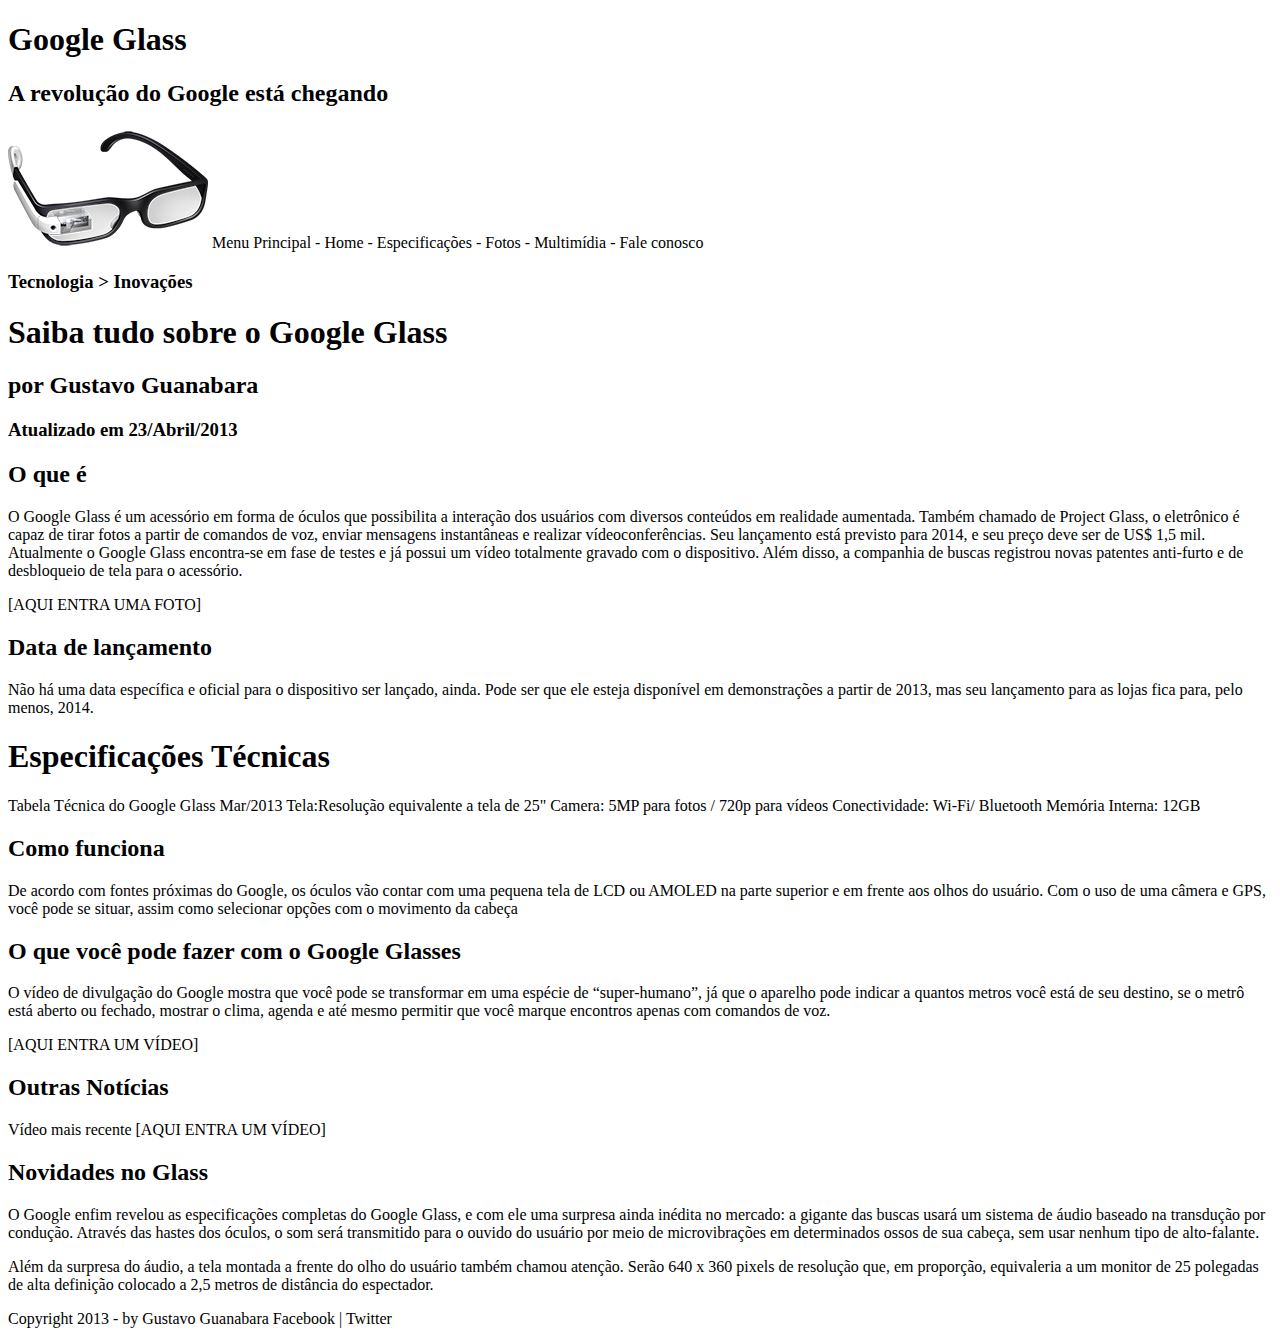
==== index.html @ 0c4013aa "Video 06" ====
<!DOCTYPE html>
<html lang="pt-br">
<head>
<meta charset="utf-8">
<title>Tudo Sobre o Google Glass</title>
</head>

<body>

	<div id="interface">

	<header id="cabecalho">
		<hgroup>
		<h1>Google Glass</h1>
		<h2>A revolução do Google está chegando</h2>
		</hgroup>

		<img src="_imagens/glass-oculos-preto-peq.png">

		Menu Principal
		- Home
		- Especificações
		- Fotos
		- Multimídia
		- Fale conosco

	</header>


	<hgroup>
	<h3>Tecnologia > Inovações<h3>
	<h1>Saiba tudo sobre o Google Glass</h1>
	<h2>por Gustavo Guanabara</h2>
	<h3>Atualizado em 23/Abril/2013</h3>
	</hgroup>

	<h2>O que é</h2>
	<p>O Google Glass é um acessório em forma de óculos que possibilita a interação dos usuários com diversos conteúdos em realidade aumentada. Também chamado de Project Glass, o eletrônico é capaz de tirar fotos a partir de comandos de voz, enviar mensagens instantâneas e realizar vídeoconferências. Seu lançamento está previsto para 2014, e seu preço deve ser de US$ 1,5 mil. Atualmente o Google Glass encontra-se em fase de testes e já possui um vídeo totalmente gravado com o dispositivo. Além disso, a companhia de buscas registrou novas patentes anti-furto e de desbloqueio de tela para o acessório.</p>

	[AQUI ENTRA UMA FOTO]

	<h2>Data de lançamento</h2>
	<p>Não há uma data específica e oficial para o dispositivo ser lançado, ainda. Pode ser que ele esteja disponível em demonstrações a partir de 2013, mas seu lançamento para as lojas fica para, pelo menos, 2014.</p>

	<h1>Especificações Técnicas</h1>
	Tabela Técnica do Google Glass Mar/2013

	Tela:Resolução equivalente a tela de 25"
	Camera: 5MP para fotos / 720p para vídeos
	Conectividade: Wi-Fi/ Bluetooth
	Memória Interna: 12GB

	<h2>Como funciona</h2>
	<p>De acordo com fontes próximas do Google, os óculos vão contar com uma pequena tela de LCD ou AMOLED na parte superior e em frente aos olhos do usuário. Com o uso de uma câmera e GPS, você pode se situar, assim como selecionar opções com o movimento da cabeça</p>

	<h2>O que você pode fazer com o Google Glasses</h2>
	<p>O vídeo de divulgação do Google mostra que você pode se transformar em uma espécie de “super-<wbr>humano”, já que o aparelho pode indicar a quantos metros você está de seu destino, se o metrô está aberto ou fechado, mostrar o clima, agenda e até mesmo permitir que você marque encontros apenas com comandos de voz.</p>

	[AQUI ENTRA UM VÍDEO]

	<h2>Outras Notícias</h2>
	Vídeo mais recente

	[AQUI ENTRA UM VÍDEO]

	<h2>Novidades no Glass</h2>
	<p>O Google enfim revelou as especificações completas do Google Glass, e com ele uma surpresa ainda inédita no mercado: a gigante das buscas usará um sistema de áudio baseado na transdução por condução. Através das hastes dos óculos, o som será transmitido para o ouvido do usuário por meio de microvibrações em determinados ossos de sua cabeça, sem usar nenhum tipo de alto-falante.</p>

	<p>Além da surpresa do áudio, a tela montada a frente do olho do usuário também chamou atenção. Serão 640 x 360 pixels de resolução que, em proporção, equivaleria a um monitor de 25 polegadas de alta definição colocado a 2,5 metros de distância do espectador.</p>

	<p>Copyright 2013 - by Gustavo Guanabara
	Facebook | Twitter</p>
	</div>
	</body>
</html>
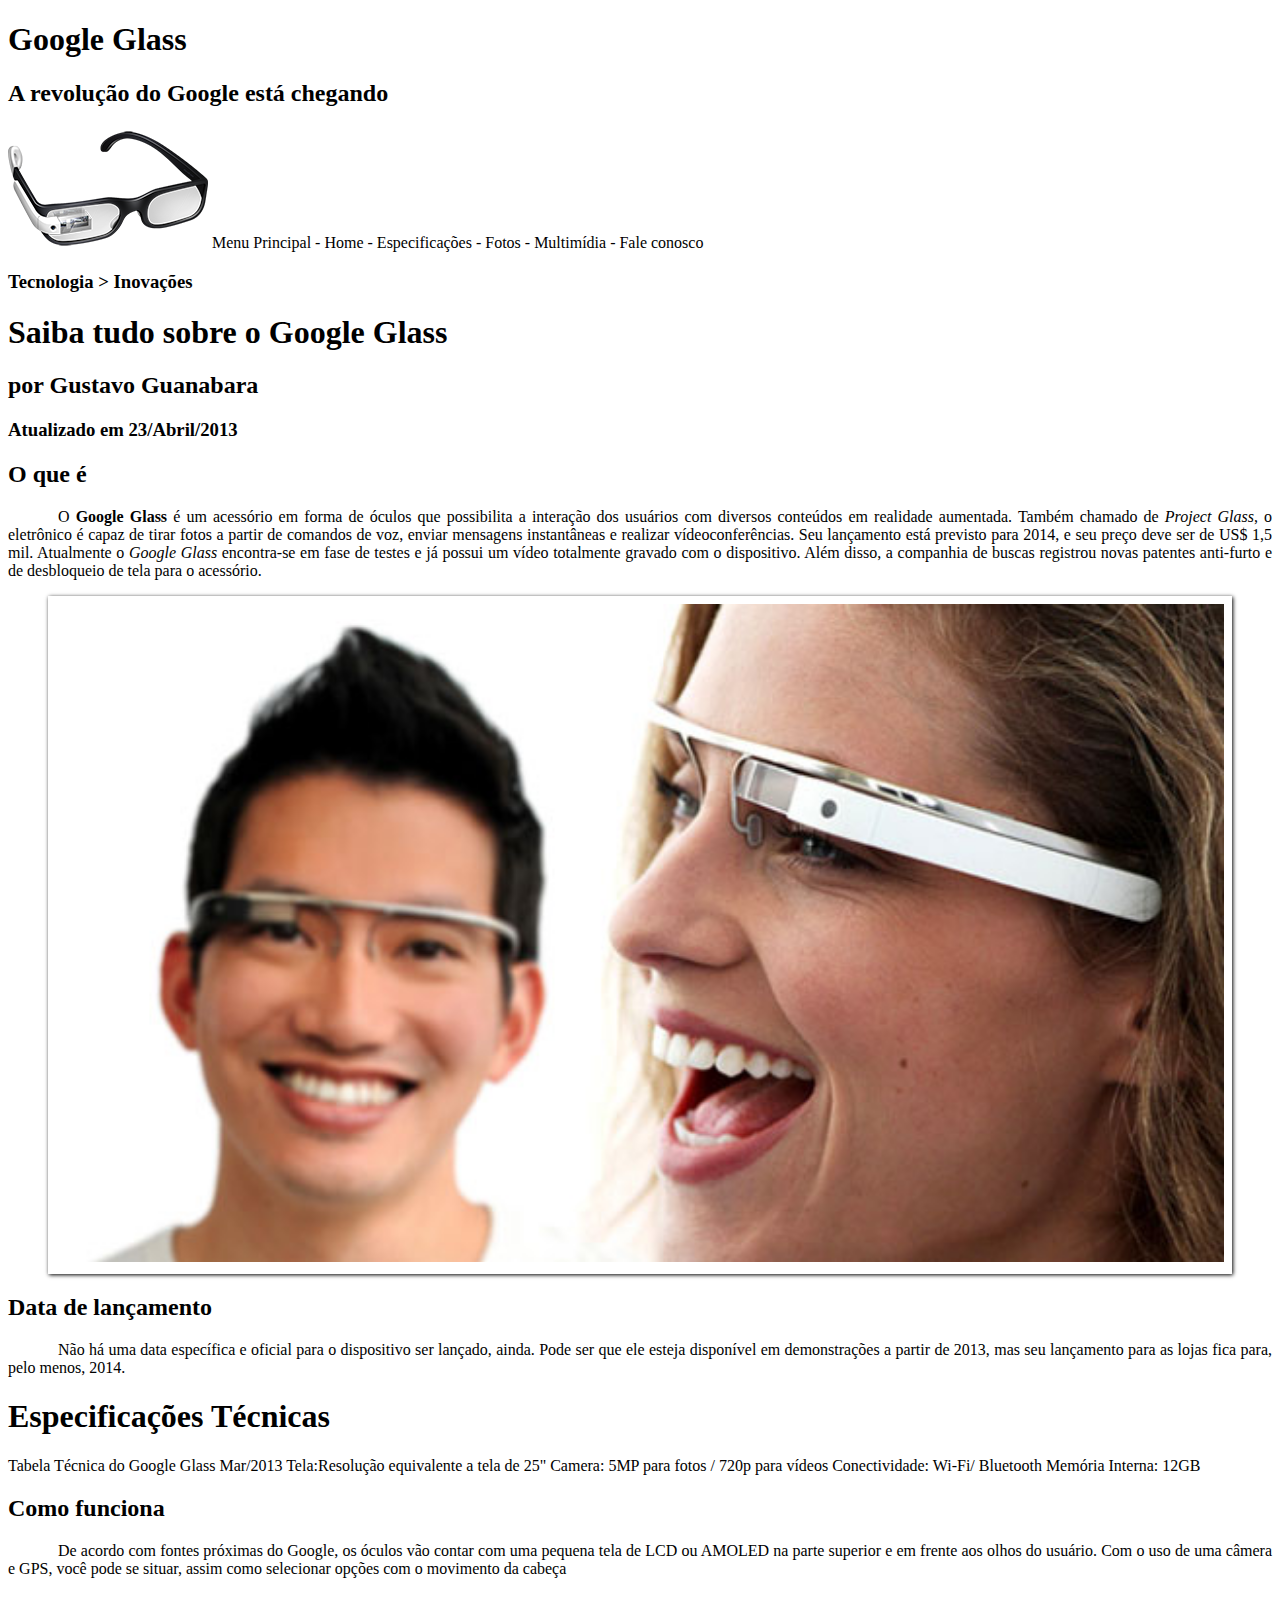
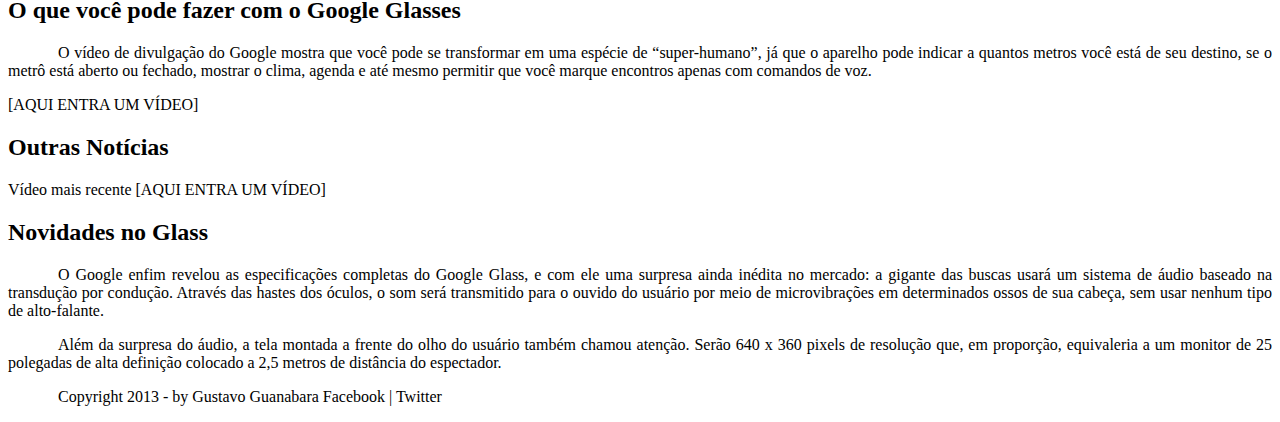
==== commit 1eeace80: "Video 10" ====
--- a/index.html
+++ b/index.html
@@ -3,6 +3,7 @@
 <head>
 <meta charset="utf-8">
 <title>Tudo Sobre o Google Glass</title>
+<link rel="stylesheet" type="text/css" href="_css/estilo.css">
 </head>
 
 <body>
@@ -35,9 +36,12 @@
 	</hgroup>
 
 	<h2>O que é</h2>
-	<p>O Google Glass é um acessório em forma de óculos que possibilita a interação dos usuários com diversos conteúdos em realidade aumentada. Também chamado de Project Glass, o eletrônico é capaz de tirar fotos a partir de comandos de voz, enviar mensagens instantâneas e realizar vídeoconferências. Seu lançamento está previsto para 2014, e seu preço deve ser de US$ 1,5 mil. Atualmente o Google Glass encontra-se em fase de testes e já possui um vídeo totalmente gravado com o dispositivo. Além disso, a companhia de buscas registrou novas patentes anti-furto e de desbloqueio de tela para o acessório.</p>
+	<p>O <span style="font-weight: 900;">Google Glass</span> é um acessório em forma de óculos que possibilita a interação dos usuários com diversos conteúdos em realidade aumentada. Também chamado de <i>Project Glass</i>, o eletrônico é capaz de tirar fotos a partir de comandos de voz, enviar mensagens instantâneas e realizar vídeoconferências. Seu lançamento está previsto para 2014, e seu preço deve ser de US$ 1,5 mil. Atualmente o <em>Google Glass</em> encontra-se em fase de testes e já possui um vídeo totalmente gravado com o dispositivo. Além disso, a companhia de buscas registrou novas patentes anti-furto e de desbloqueio de tela para o acessório.</p>
 
-	[AQUI ENTRA UMA FOTO]
+	<figure class="foto-legenda">
+	<img src="_imagens/glass-quadro-homem-mulher.jpg">
+	<figcaption><h3>Google Glass</h3><p>uma nova maneira de ver o mundo</p></figcaption>
+	</figure>
 
 	<h2>Data de lançamento</h2>
 	<p>Não há uma data específica e oficial para o dispositivo ser lançado, ainda. Pode ser que ele esteja disponível em demonstrações a partir de 2013, mas seu lançamento para as lojas fica para, pelo menos, 2014.</p>
--- a/_css/estilo.css
+++ b/_css/estilo.css
@@ -0,0 +1,35 @@
+@charset "UTF-8";
+body {
+	background-color: white;
+	color: rgba(0,0,0,1);
+}
+p {
+	text-align: justify;
+	text-indent: 50px;
+}
+
+/*formatação de imagens com legendas*/
+figure.foto-legenda{
+	border: 8px solid white;
+	box-shadow: 1px 1px 4px black;
+	position: relative;
+}
+figure.foto-legenda img{
+	width: 100%;
+	height: 100%;
+	}
+figure.foto-legenda figcaption{
+	opacity: 0;
+	position: absolute;
+	top: 0px;
+	background-color: rgba(0,0,0,.4);
+	color: white;
+	width: 100%;
+	height: 100%;
+	padding: 10px;
+	box-sizing: border-box;
+	transition: opacity 1s;
+	}
+	figure.foto-legenda:hover figcaption{
+		opacity: 1;
+	}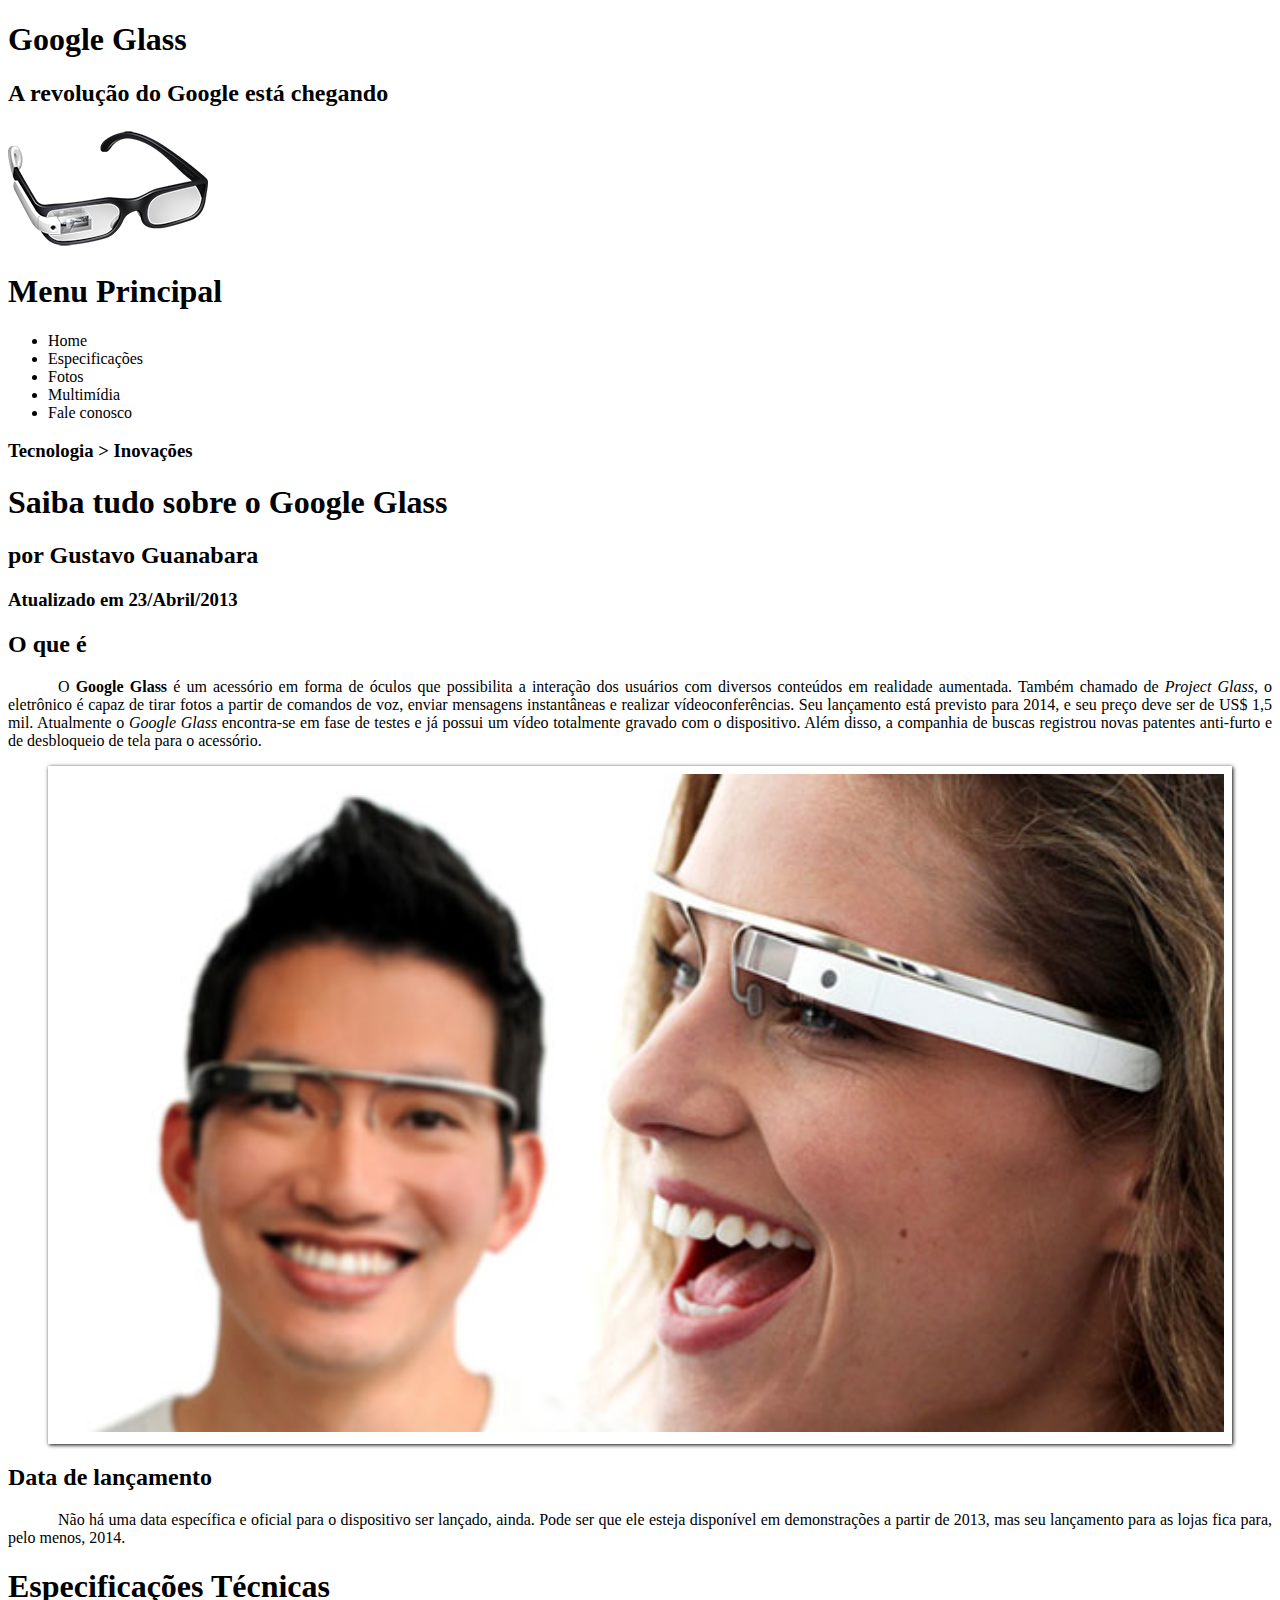
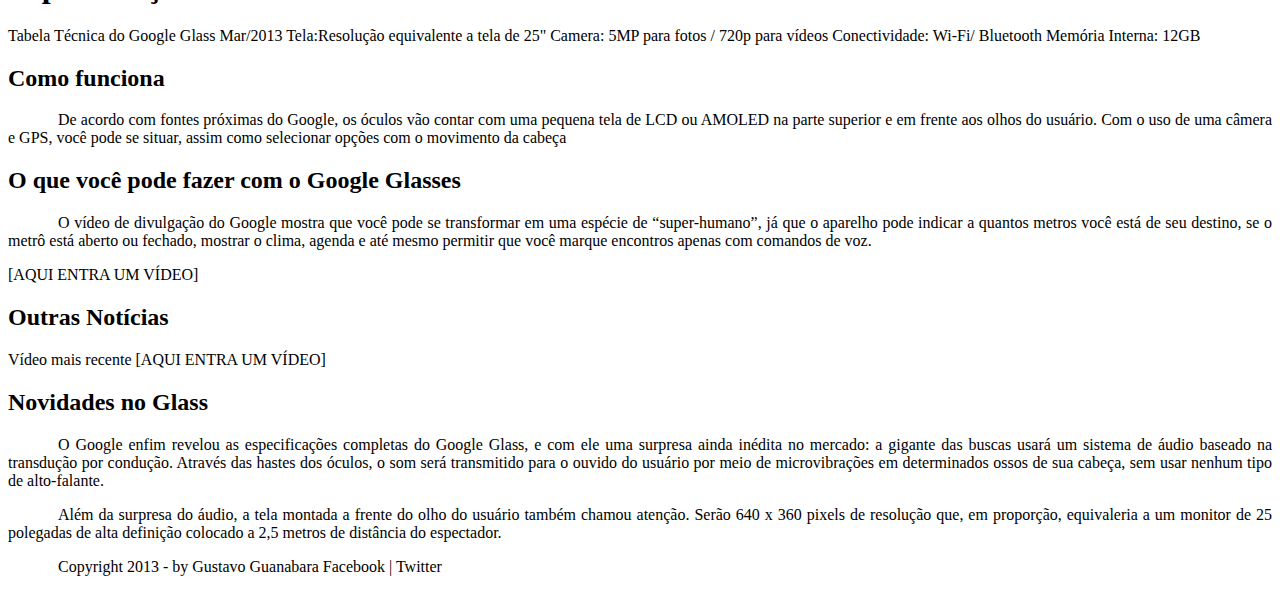
==== commit 13e9cc3b: "Video 11" ====
--- a/index.html
+++ b/index.html
@@ -18,13 +18,16 @@
 
 		<img src="_imagens/glass-oculos-preto-peq.png">
 
-		Menu Principal
-		- Home
-		- Especificações
-		- Fotos
-		- Multimídia
-		- Fale conosco
-
+		<nav>
+		<h1>Menu Principal</h1>
+		<ul>
+			<li>Home</li>
+			<li>Especificações</li>
+			<li>Fotos</li>
+			<li>Multimídia</li>
+			<li>Fale conosco</li>
+		</ul>
+		</nav>
 	</header>
 
 
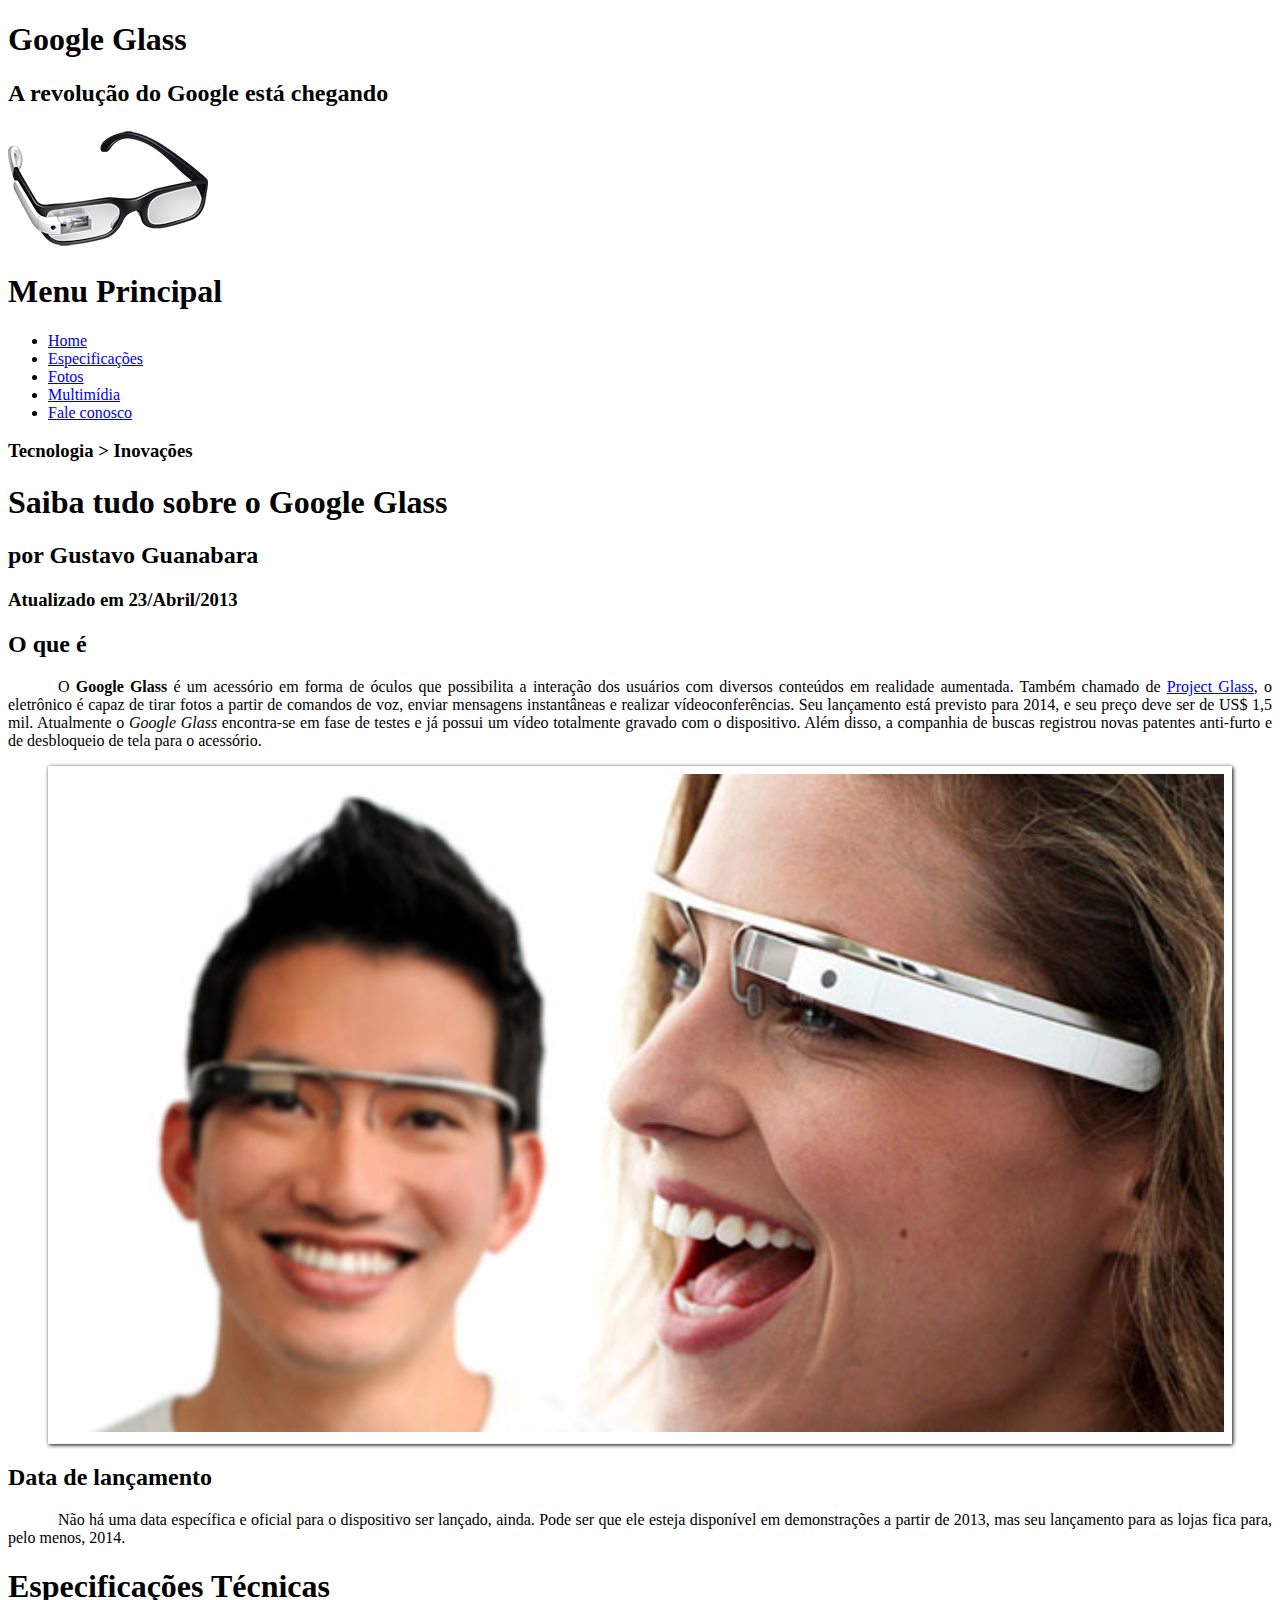
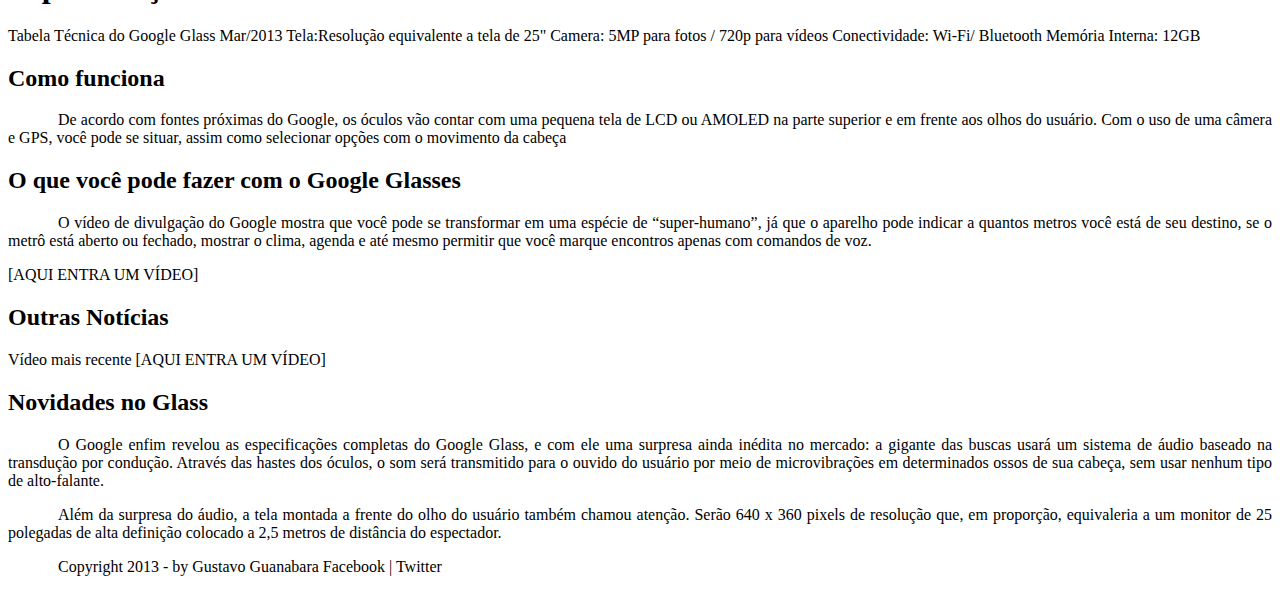
==== commit cc34d843: "Video 12" ====
--- a/index.html
+++ b/index.html
@@ -21,11 +21,11 @@
 		<nav>
 		<h1>Menu Principal</h1>
 		<ul>
-			<li>Home</li>
-			<li>Especificações</li>
-			<li>Fotos</li>
-			<li>Multimídia</li>
-			<li>Fale conosco</li>
+			<li><a href="index.html">Home</a></li>
+			<li><a href="specs.html">Especificações</a></li>
+			<li><a href="fotos.html">Fotos</a></li>
+			<li><a href="multimidia.html">Multimídia</a></li>
+			<li><a href="fale-conosco.html">Fale conosco</a></li>
 		</ul>
 		</nav>
 	</header>
@@ -39,7 +39,7 @@
 	</hgroup>
 
 	<h2>O que é</h2>
-	<p>O <span style="font-weight: 900;">Google Glass</span> é um acessório em forma de óculos que possibilita a interação dos usuários com diversos conteúdos em realidade aumentada. Também chamado de <i>Project Glass</i>, o eletrônico é capaz de tirar fotos a partir de comandos de voz, enviar mensagens instantâneas e realizar vídeoconferências. Seu lançamento está previsto para 2014, e seu preço deve ser de US$ 1,5 mil. Atualmente o <em>Google Glass</em> encontra-se em fase de testes e já possui um vídeo totalmente gravado com o dispositivo. Além disso, a companhia de buscas registrou novas patentes anti-furto e de desbloqueio de tela para o acessório.</p>
+	<p>O <span style="font-weight: 900;">Google Glass</span> é um acessório em forma de óculos que possibilita a interação dos usuários com diversos conteúdos em realidade aumentada. Também chamado de <a href="http://glass.google.com" target="_blank">Project Glass</a>, o eletrônico é capaz de tirar fotos a partir de comandos de voz, enviar mensagens instantâneas e realizar vídeoconferências. Seu lançamento está previsto para 2014, e seu preço deve ser de US$ 1,5 mil. Atualmente o <em>Google Glass</em> encontra-se em fase de testes e já possui um vídeo totalmente gravado com o dispositivo. Além disso, a companhia de buscas registrou novas patentes anti-furto e de desbloqueio de tela para o acessório.</p>
 
 	<figure class="foto-legenda">
 	<img src="_imagens/glass-quadro-homem-mulher.jpg">
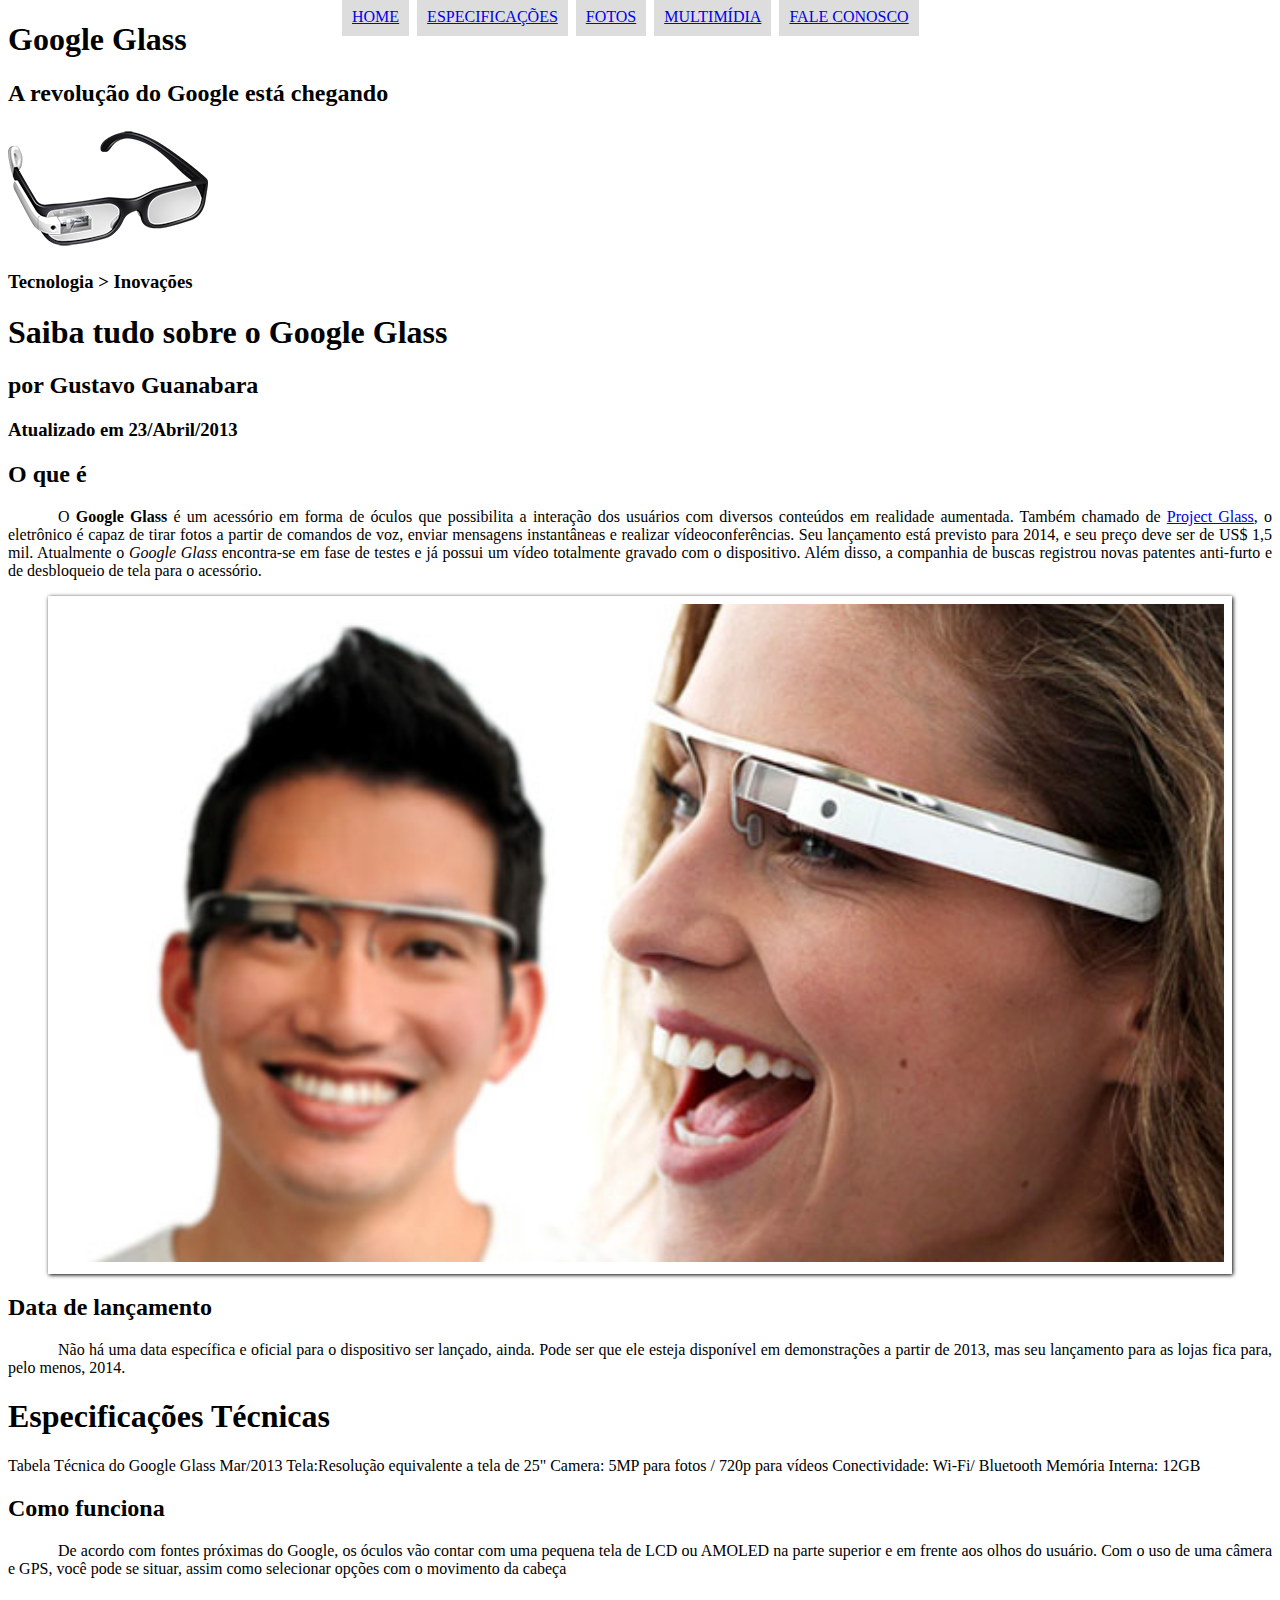
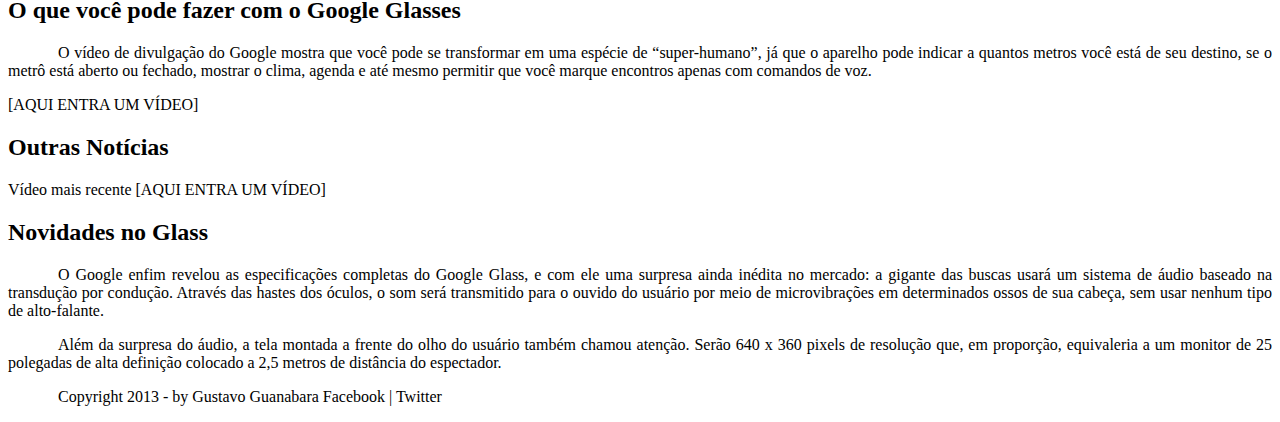
==== commit 53042fe1: "Video 13" ====
--- a/index.html
+++ b/index.html
@@ -18,14 +18,14 @@
 
 		<img src="_imagens/glass-oculos-preto-peq.png">
 
-		<nav>
+		<nav id="menu">
 		<h1>Menu Principal</h1>
 		<ul>
-			<li><a href="index.html">Home</a></li>
-			<li><a href="specs.html">Especificações</a></li>
-			<li><a href="fotos.html">Fotos</a></li>
-			<li><a href="multimidia.html">Multimídia</a></li>
-			<li><a href="fale-conosco.html">Fale conosco</a></li>
+			<li><a href="index.html" target="_self">Home</a></li>
+			<li><a href="specs.html" target="_self">Especificações</a></li>
+			<li><a href="fotos.html" target="_self">Fotos</a></li>
+			<li><a href="multimidia.html" target="_self">Multimídia</a></li>
+			<li><a href="fale-conosco.html" target="_self">Fale conosco</a></li>
 		</ul>
 		</nav>
 	</header>
--- a/_css/estilo.css
+++ b/_css/estilo.css
@@ -32,4 +32,25 @@
 	}
 	figure.foto-legenda:hover figcaption{
 		opacity: 1;
-	}+	}
+
+/*formatação do menu*/
+nav#menu {
+	display: block;
+}
+nav#menu ul{
+	list-style: none;
+	text-transform: uppercase;
+	position: absolute;
+	top: -20px;
+	left: 300px;
+}
+nav#menu li{
+	display: inline-block;
+	background-color: #dddddd;
+	padding: 10px;
+	margin: 2px;
+}
+nav#menu h1{
+	display: none;
+}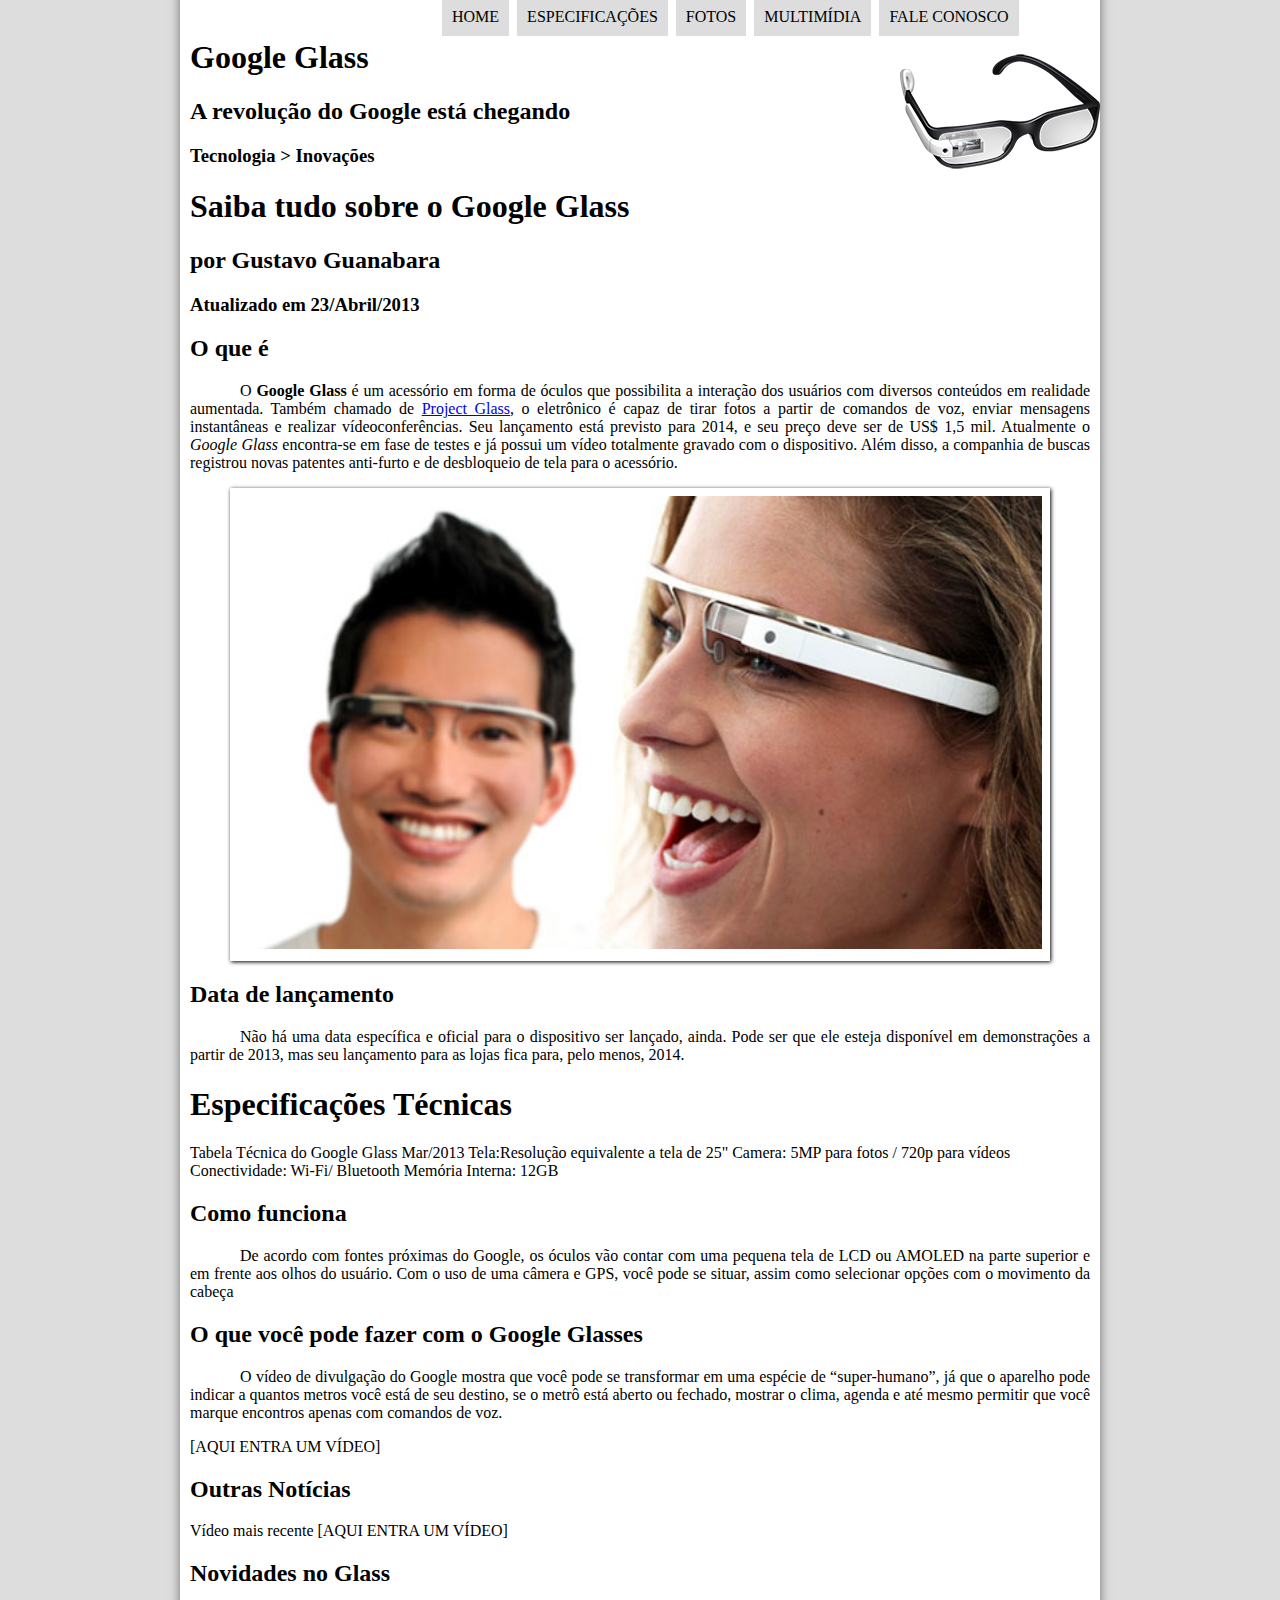
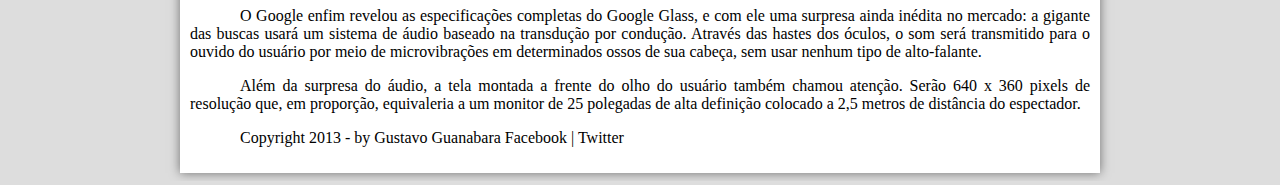
==== commit 55a2b2fc: "Video 14" ====
--- a/index.html
+++ b/index.html
@@ -16,7 +16,7 @@
 		<h2>A revolução do Google está chegando</h2>
 		</hgroup>
 
-		<img src="_imagens/glass-oculos-preto-peq.png">
+		<img id="icone" src="_imagens/glass-oculos-preto-peq.png">
 
 		<nav id="menu">
 		<h1>Menu Principal</h1>
--- a/_css/estilo.css
+++ b/_css/estilo.css
@@ -1,7 +1,20 @@
 @charset "UTF-8";
 body {
-	background-color: white;
+	background-color: #dddddd;
 	color: rgba(0,0,0,1);
+}
+header#cabecalho img#icone{
+	position: absolute;
+	left:  900px;
+	top: 50px;
+
+}
+div#interface {
+	width: 900px;
+	background-color: #ffffff;
+	margin: -20px auto 0px auto;
+	box-shadow: 0px 0px 10px rgba(0,0,0,.5);
+	padding: 30px 10px 10px 10px;
 }
 p {
 	text-align: justify;
@@ -43,14 +56,27 @@
 	text-transform: uppercase;
 	position: absolute;
 	top: -20px;
-	left: 300px;
+	left: 400px;
 }
 nav#menu li{
 	display: inline-block;
 	background-color: #dddddd;
 	padding: 10px;
 	margin: 2px;
+	transition: background-color 1s;
+}
+nav#menu li:hover{
+	background-color: #606060;
 }
 nav#menu h1{
 	display: none;
+}
+nav#menu a{
+	color: #000000;
+	text-decoration: none;
+
+}
+nav#menu a:hover{
+	color: #ffffff;
+	text-decoration: underline;
 }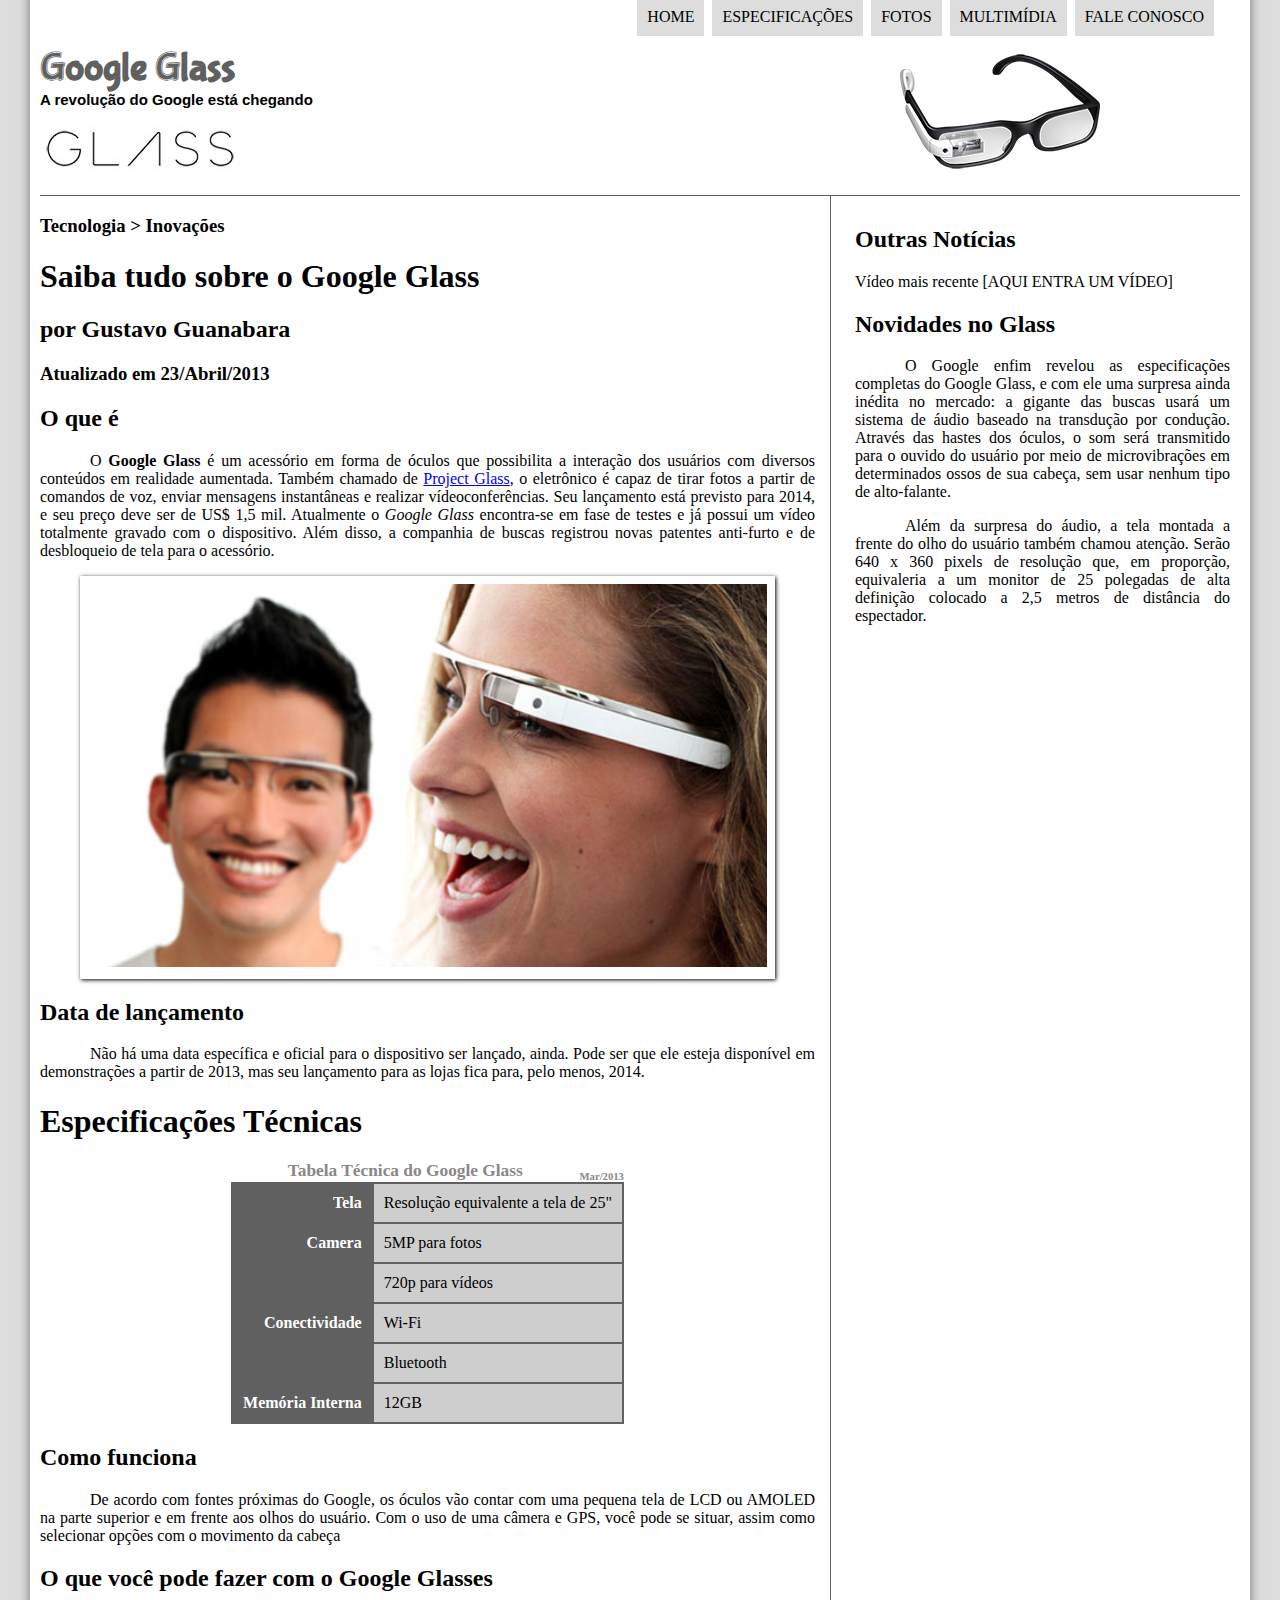
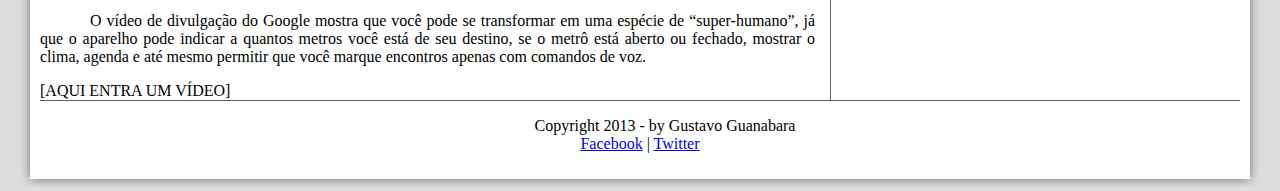
==== commit 9173ef6b: "Video 20" ====
--- a/index.html
+++ b/index.html
@@ -5,6 +5,8 @@
 <title>Tudo Sobre o Google Glass</title>
 <link rel="stylesheet" type="text/css" href="_css/estilo.css">
 </head>
+
+
 
 <body>
 
@@ -30,6 +32,7 @@
 		</nav>
 	</header>
 
+	<section id="corpo">
 
 	<hgroup>
 	<h3>Tecnologia > Inovações<h3>
@@ -50,12 +53,15 @@
 	<p>Não há uma data específica e oficial para o dispositivo ser lançado, ainda. Pode ser que ele esteja disponível em demonstrações a partir de 2013, mas seu lançamento para as lojas fica para, pelo menos, 2014.</p>
 
 	<h1>Especificações Técnicas</h1>
-	Tabela Técnica do Google Glass Mar/2013
-
-	Tela:Resolução equivalente a tela de 25"
-	Camera: 5MP para fotos / 720p para vídeos
-	Conectividade: Wi-Fi/ Bluetooth
-	Memória Interna: 12GB
+	<table id="tabelaspec">
+	<caption>Tabela Técnica do Google Glass <span>Mar/2013</span></caption>
+	<tr><td class="ce">Tela</td><td class="cd">Resolução equivalente a tela de 25"</td></tr>
+	<tr><td rowspan="2" class='ce'>Camera</td><td class="cd"> 5MP para fotos </td></tr>
+	<tr><td class="cd">720p para vídeos</td></tr>
+	<tr><td rowspan="2" class="ce">Conectividade</td><td class="cd"> Wi-Fi</td></tr>
+	<tr><td class="cd">Bluetooth</td></tr>
+	<tr><td class="ce">Memória Interna</td><td class="cd"> 12GB</td></tr>
+	</table>
 
 	<h2>Como funciona</h2>
 	<p>De acordo com fontes próximas do Google, os óculos vão contar com uma pequena tela de LCD ou AMOLED na parte superior e em frente aos olhos do usuário. Com o uso de uma câmera e GPS, você pode se situar, assim como selecionar opções com o movimento da cabeça</p>
@@ -65,6 +71,8 @@
 
 	[AQUI ENTRA UM VÍDEO]
 
+</section>
+<aside id='lateral'>
 	<h2>Outras Notícias</h2>
 	Vídeo mais recente
 
@@ -74,9 +82,12 @@
 	<p>O Google enfim revelou as especificações completas do Google Glass, e com ele uma surpresa ainda inédita no mercado: a gigante das buscas usará um sistema de áudio baseado na transdução por condução. Através das hastes dos óculos, o som será transmitido para o ouvido do usuário por meio de microvibrações em determinados ossos de sua cabeça, sem usar nenhum tipo de alto-falante.</p>
 
 	<p>Além da surpresa do áudio, a tela montada a frente do olho do usuário também chamou atenção. Serão 640 x 360 pixels de resolução que, em proporção, equivaleria a um monitor de 25 polegadas de alta definição colocado a 2,5 metros de distância do espectador.</p>
-
-	<p>Copyright 2013 - by Gustavo Guanabara
-	Facebook | Twitter</p>
+</aside>
+<footer id="rodape">
+	<p>Copyright 2013 - by Gustavo Guanabara<br>
+	<a href="http://facebook.com/cursosemvideo" target="_blank">Facebook</a> | 
+	<a href="http://twitter.com/cursosemvideo" target="_blank">Twitter</a></p>
+	</footer>
 	</div>
 	</body>
 </html>
--- a/_css/estilo.css
+++ b/_css/estilo.css
@@ -1,7 +1,31 @@
 @charset "UTF-8";
+/*www.google.com/fonts*/
+@font-face {
+	font-family: 'FonteLogo';
+	src: url('../_fonts/bubblegum-sans-regular.otf');
+	}
 body {
 	background-color: #dddddd;
 	color: rgba(0,0,0,1);
+}
+header#cabecalho{
+	border-bottom: 1px #606060 solid;
+	height: 150px;
+	background: url("../_imagens/glass-logo-peq.jpg") no-repeat 0px 80px;
+}
+header#cabecalho h1{
+	font-family: 'FonteLogo', sans-serif;
+	font-size: 30pt;
+	color: #606060;
+	text-shadow: 1px 1px 1px rgba(0,0,0,.6)
+	padding 0px;
+	margin-bottom: 0px;
+}
+header#cabecalho h2{
+	font-family: Arial, sans-serif;
+	font-size: 15px;
+	padding: 0px;
+	margin-top: 0px;
 }
 header#cabecalho img#icone{
 	position: absolute;
@@ -10,7 +34,7 @@
 
 }
 div#interface {
-	width: 900px;
+	width: 1200px;
 	background-color: #ffffff;
 	margin: -20px auto 0px auto;
 	box-shadow: 0px 0px 10px rgba(0,0,0,.5);
@@ -56,7 +80,7 @@
 	text-transform: uppercase;
 	position: absolute;
 	top: -20px;
-	left: 400px;
+	right: 5%;
 }
 nav#menu li{
 	display: inline-block;
@@ -79,4 +103,58 @@
 nav#menu a:hover{
 	color: #ffffff;
 	text-decoration: underline;
-}+}
+section#corpo{
+	display: block;
+	width: 775px;
+	float: left;
+	border-right: 1px solid #606060;
+	padding-right: 15px;
+}
+table#tabelaspec{
+	border: 1px solid #606060;
+	border-spacing: 0px	;
+	margin-left: auto;
+	margin-right: auto;
+}
+table#tabelaspec td{
+	border: 1px solid #606060;
+	padding: 10px;
+	vertical-align: middle;
+}
+table#tabelaspec td.ce{
+	color: #ffffff;
+	background-color: #606060;
+	vertical-align: top;
+	font-weight: bold;
+	text-align: right;
+}
+table#tabelaspec td.cd{
+	background-color: #cecece
+}
+table#tabelaspec caption{
+	color: #888888 ;
+	font-size: 13pt;
+	font-weight: bolder;
+}
+table#tabelaspec caption span{
+	display: block;
+	float: right;
+	font-size: 8pt;
+	margin-bottom: 0px;
+	margin-top: 10px;
+
+}
+aside#lateral{
+	display: block;
+	width: 375px;
+	float: right;
+	padding:  10px;
+}
+footer#rodape{
+	clear: both;
+	border-top: 1px solid #606060;
+}
+footer#rodape p{
+	text-align: center;
+}
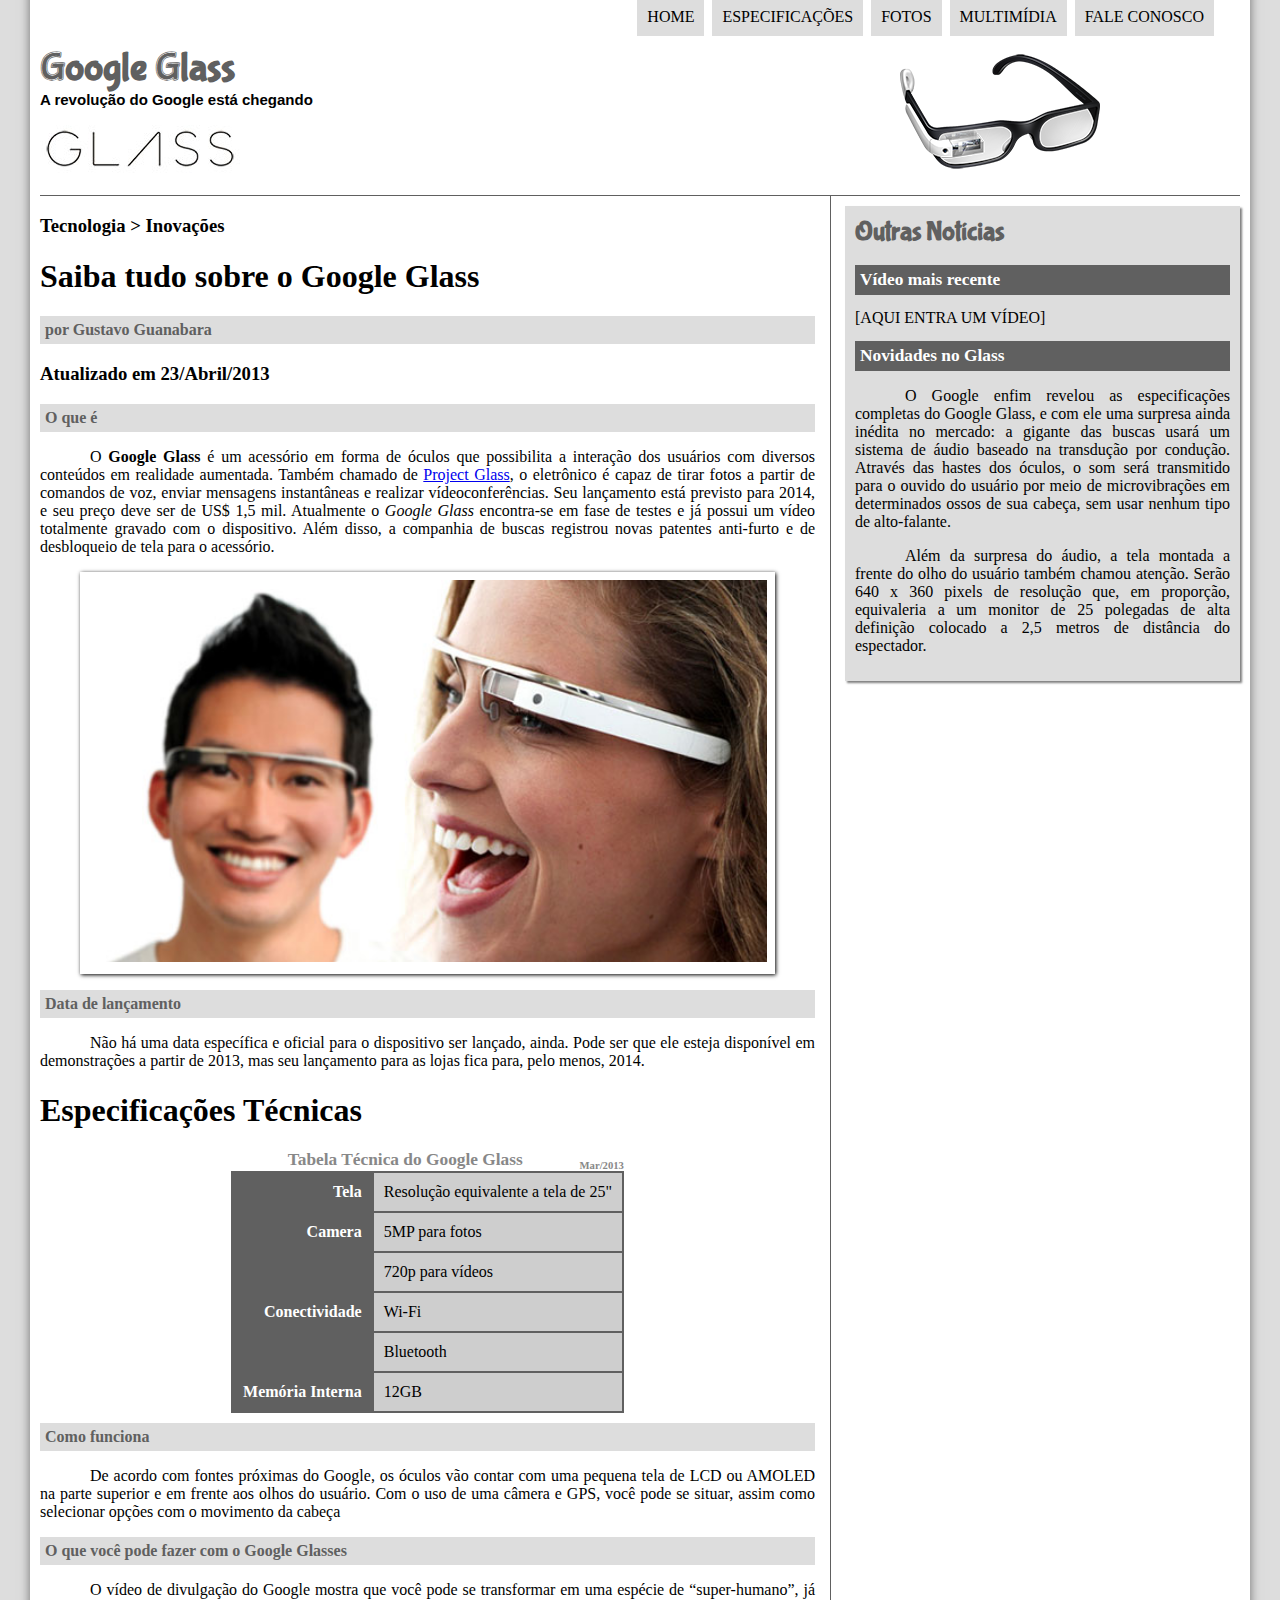
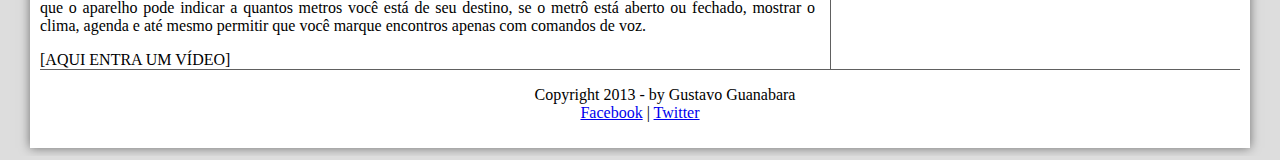
==== commit 35d04b1c: "Video 25" ====
--- a/index.html
+++ b/index.html
@@ -6,7 +6,11 @@
 <link rel="stylesheet" type="text/css" href="_css/estilo.css">
 </head>
 
-
+<script type="text/javascript">
+function mudafoto (foto){
+document.getElementById("icone").src=foto
+}
+</script>
 
 <body>
 
@@ -23,17 +27,18 @@
 		<nav id="menu">
 		<h1>Menu Principal</h1>
 		<ul>
-			<li><a href="index.html" target="_self">Home</a></li>
-			<li><a href="specs.html" target="_self">Especificações</a></li>
-			<li><a href="fotos.html" target="_self">Fotos</a></li>
-			<li><a href="multimidia.html" target="_self">Multimídia</a></li>
-			<li><a href="fale-conosco.html" target="_self">Fale conosco</a></li>
+			<li onmouseover="mudafoto('_imagens/home.png')" onmouseout="mudafoto('_imagens/glass-oculos-preto-peq.png')"><a href="index.html" target="_self">Home</a></li>
+			<li onmouseover="mudafoto('_imagens/especificacoes.png')" onmouseout="mudafoto('_imagens/glass-oculos-preto-peq.png')"><a href="specs.html" target="_self">Especificações</a></li>
+			<li onmouseover="mudafoto('_imagens/fotos.png')" onmouseout="mudafoto('_imagens/glass-oculos-preto-peq.png')"><a href="fotos.html" target="_self">Fotos</a></li>
+			<li onmouseover="mudafoto('_imagens/multimidia.png')" onmouseout="mudafoto('_imagens/glass-oculos-preto-peq.png')"><a href="multimidia.html" target="_self">Multimídia</a></li>
+			<li onmouseover="mudafoto('_imagens/contato.png')" onmouseout="mudafoto('_imagens/glass-oculos-preto-peq.png')"><a href="fale-conosco.html" target="_self">Fale conosco</a></li>
 		</ul>
 		</nav>
 	</header>
 
 	<section id="corpo">
 
+	<article id="noticia-principal">
 	<hgroup>
 	<h3>Tecnologia > Inovações<h3>
 	<h1>Saiba tudo sobre o Google Glass</h1>
@@ -70,11 +75,11 @@
 	<p>O vídeo de divulgação do Google mostra que você pode se transformar em uma espécie de “super-<wbr>humano”, já que o aparelho pode indicar a quantos metros você está de seu destino, se o metrô está aberto ou fechado, mostrar o clima, agenda e até mesmo permitir que você marque encontros apenas com comandos de voz.</p>
 
 	[AQUI ENTRA UM VÍDEO]
-
+	</article>
 </section>
 <aside id='lateral'>
-	<h2>Outras Notícias</h2>
-	Vídeo mais recente
+	<h1>Outras Notícias</h1>
+	<h2>Vídeo mais recente</h2>
 
 	[AQUI ENTRA UM VÍDEO]
 
--- a/_css/estilo.css
+++ b/_css/estilo.css
@@ -111,6 +111,13 @@
 	border-right: 1px solid #606060;
 	padding-right: 15px;
 }
+article#noticia-principal h2{
+	font-size: 12pt;
+	color: #606060;
+	background-color: #dddddd;
+	padding: 5px;
+	margin: 10px 0px 10px 0px;
+}
 table#tabelaspec{
 	border: 1px solid #606060;
 	border-spacing: 0px	;
@@ -150,6 +157,22 @@
 	width: 375px;
 	float: right;
 	padding:  10px;
+	background-color: #dddddd;
+	margin-top: 10px;
+	box-shadow: 2px 2px 2px rgba(0,0,0,0.5)
+}
+aside#lateral h1{
+	font-family: 'FonteLogo',sans-serif;
+	font-size:20pt;
+	color: #606060;
+	margin-top: 0px;
+}
+aside#lateral h2{
+	background-color: #606060;
+	font-size: 13pt;
+	color: #ffffff;
+	padding: 5px;
+
 }
 footer#rodape{
 	clear: both;
